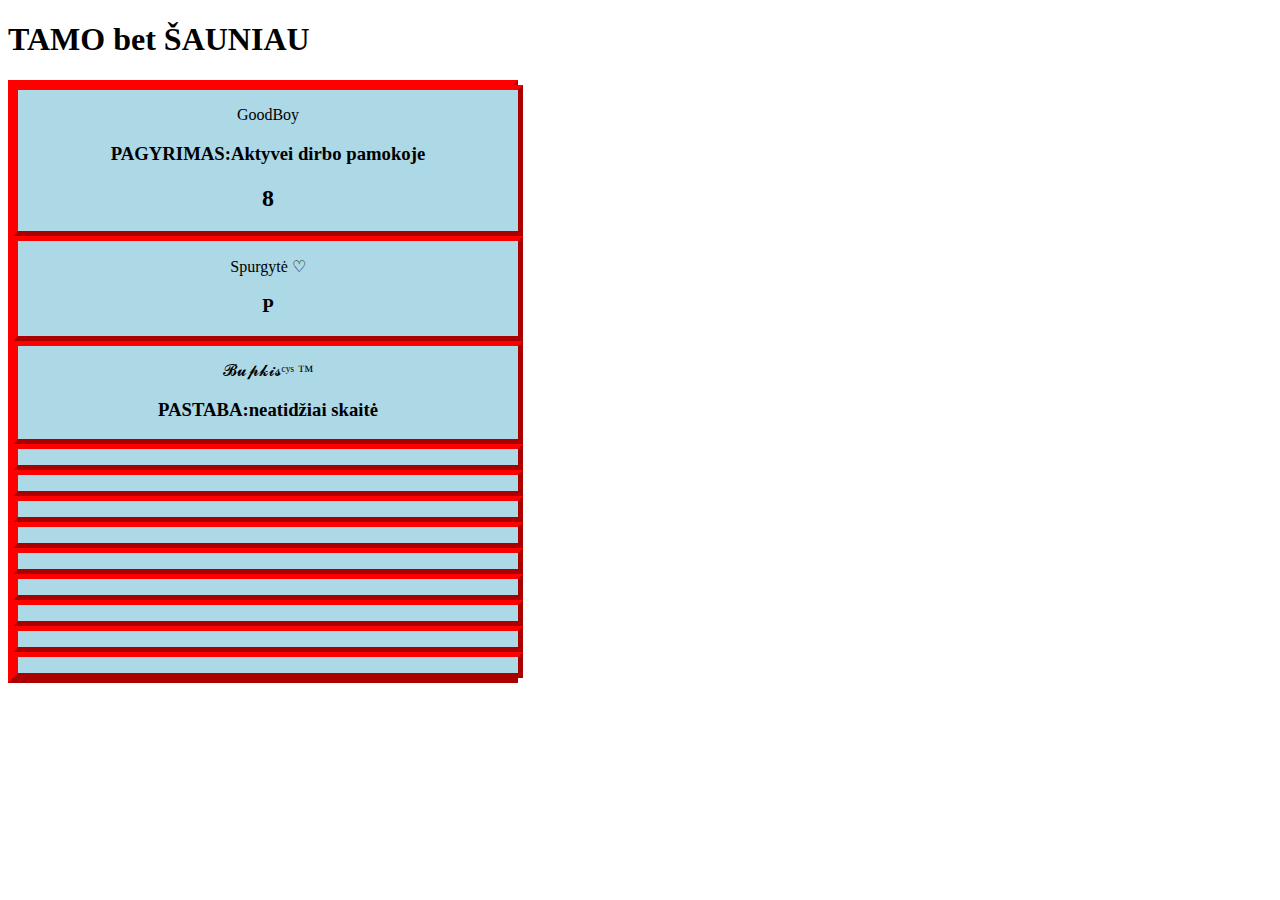
==== index.html @ cf092ea0 "fix" ====
<!-- <!DOCTYPE html>
<html lang="en">

<head>
    <meta charset="UTF-8">
    <meta http-equiv="X-UA-Compatible" content="IE=edge">
    <meta name="viewport" content="width=device-width, initial-scale=1.0">
    <title>Modintas serveris</title>
    <style>
        button {
            --c: #229091;
            /* the color*/
            box-shadow: 0 0 0 .1em inset var(--c);
            --_g: linear-gradient(var(--c) 0 0) no-repeat;
            background: var(--_g) calc(var(--_p, 0%) - 100%) 0%, var(--_g) calc(200% - var(--_p, 0%)) 0%, var(--_g) calc(var(--_p, 0%) - 100%) 100%, var(--_g) calc(200% - var(--_p, 0%)) 100%;
            background-size: 50.5% calc(var(--_p, 0%)/2 + .5%);
            outline-offset: .1em;
            transition: background-size .4s, background-position 0s .4s;
        }
        
        button:hover {
            --_p: 100%;
            transition: background-position .4s, background-size 0s;
        }
        
        button:active {
            box-shadow: 0 0 9e9q inset #0009;
            background-color: var(--c);
            color: #fff;
        }
        
        body {
            place-content: center;
            grid-auto-flow: column;
            gap: 40px;
            background: #F2DCA2;
        }
        
        button {
            font-family: system-ui, sans-serif;
            font-size: 2.5rem;
            cursor: pointer;
            padding: .1em .6em;
            font-weight: bold;
            border: none;
        }
        
        p {
            font-family: system-ui, sans-serif;
            font-size: 1.5rem;
            cursor: pointer;
            padding: .1em .6em;
            font-weight: bold;
            border: none;
        }
        
        .slideshow {
            position: relative;
            width: 80%;
            padding-bottom: 50%;
            overflow: hidden;
        }
        
        .slideshow img {
            position: absolute;
            left: 0;
            width: 70%;
            height: 70%;
            opacity: 0;
            transition: opacity 1s ease-in-out;
        }
        
        .slideshow img.active {
            opacity: 1;
        }
        
        div {
            top: -700px;
            left: 45%;
        }
    </style>
</head>

<body>
    <div>
        <h1>Tai mods skirti prisijungti į

        </h1>
        <h2>game6.falixserver.net:20375</h2>

        <button onclick="document.getElementById('link').click()">Atsisiųsti mods paketa</button>
        <p>jeigu siunčiates mods paketa createXP NEREIKALINGAS </p>
        <button onclick="document.getElementById('cretexp').click()">CreateXp</button>
        <a id="cretexp" href="createXP.jar" download hidden></a>
        <a id="link" href="serveriomods.zip" download hidden></a>
        <p>Serveryje naudojamas forge 19.2</p>
        <a href="https://files.minecraftforge.net/net/minecraftforge/forge/index_1.19.2.html">
            <button>FORGE 19.2 link</button>
        </a>

        <p>priemu tik pažystamus, kolkas</p>

        <a href="https://falixnodes.net/start">
            <button id="dizinasm">Serverio įjungimas</button>
        </a>
        <p>Mods dėl pildymo galima siūlyti</p>
        <a href="https://discord.gg/kmdZSF4jKa">
            <button id="dizinasm">Discord</button>
        </a>
        <div class="slideshow">
            <img src="chery.png" alt="Nuotrauka 1">
            <img src="pušys.png" alt="Nuotrauka 2">
            <img src="džiungles.png" alt="Nuotrauka 3">
            <img src="medžiai.png" alt="Nuotrauka 4">
            <img src="tamsu.png" alt="Nuotrauka 5">
        </div>
    </div>

    <script>
        document.addEventListener("DOMContentLoaded", function(event) {
            var images = document.querySelectorAll(".slideshow img");
            var index = 0;

            setInterval(kartoti(), 500);

            function kartoti() {
                images[index].classList.remove("active");
                index = (index + 1) % images.length;
                images[index].classList.add("active");
            }
            setInterval(function() {
                images[index].classList.remove("active");
                index = (index + 1) % images.length;
                images[index].classList.add("active");
            }, 4000)
        });
        kartoti()
    </script>
</body>

</html> -->
<!DOCTYPE html>
<html lang="en">

<head>
    <meta charset="UTF-8">
    <meta name="viewport" content="width=device-width, initial-scale=1.0">
    <title>TAMO discord</title>
</head>
<style>
    Div {
        width: 500px;
        border: 5px outset red;
        background-color: lightblue;
        text-align: center;
    }
</style>

<body>
    <h1>TAMO bet ŠAUNIAU</h1>
    <div>
        <div>
            <p>GoodBoy</p>
            <h3>PAGYRIMAS:Aktyvei dirbo pamokoje</h3>
            <h2>8</h2>
        </div>
        <div>
            <p>Spurgytė ♡</p>
            <h3> P</h3>
        </div>
        <div>
            <p>𝓑𝓾𝓹𝓴𝓲𝓼ᶜʸˢ ™</p>
            <h3>PASTABA:neatidžiai skaitė</h3>
        </div>
        <div>
            <p></p>
        </div>
        <div>
            <p></p>
        </div>
        <div>
            <p></p>
        </div>
        <div>
            <p></p>
        </div>
        <div>
            <p></p>
        </div>
        <div>
            <p></p>
        </div>
        <div>
            <p></p>
        </div>
        <div>
            <p></p>
        </div>
        <div>
            <p></p>
        </div>
    </div>
</body>

</html>
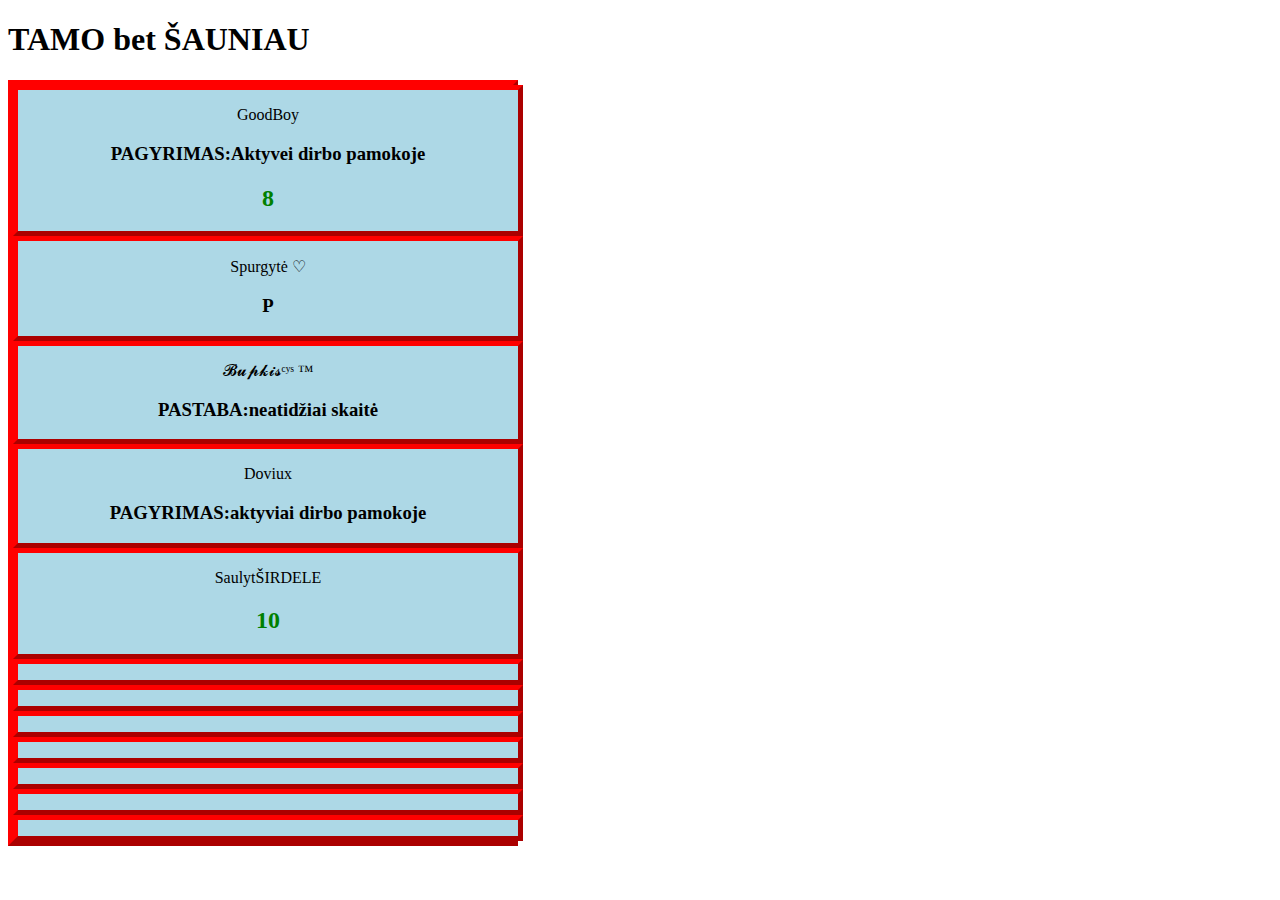
==== commit f1cd325f: "edit" ====
--- a/index.html
+++ b/index.html
@@ -154,6 +154,10 @@
         background-color: lightblue;
         text-align: center;
     }
+    
+    h2 {
+        color: green
+    }
 </style>
 
 <body>
@@ -173,10 +177,12 @@
             <h3>PASTABA:neatidžiai skaitė</h3>
         </div>
         <div>
-            <p></p>
-        </div>
-        <div>
-            <p></p>
+            <p>Doviux</p>
+            <h3>PAGYRIMAS:aktyviai dirbo pamokoje</h3>
+        </div>
+        <div>
+            <p>SaulytŠIRDELE</p>
+            <h2>10</h2>
         </div>
         <div>
             <p></p>
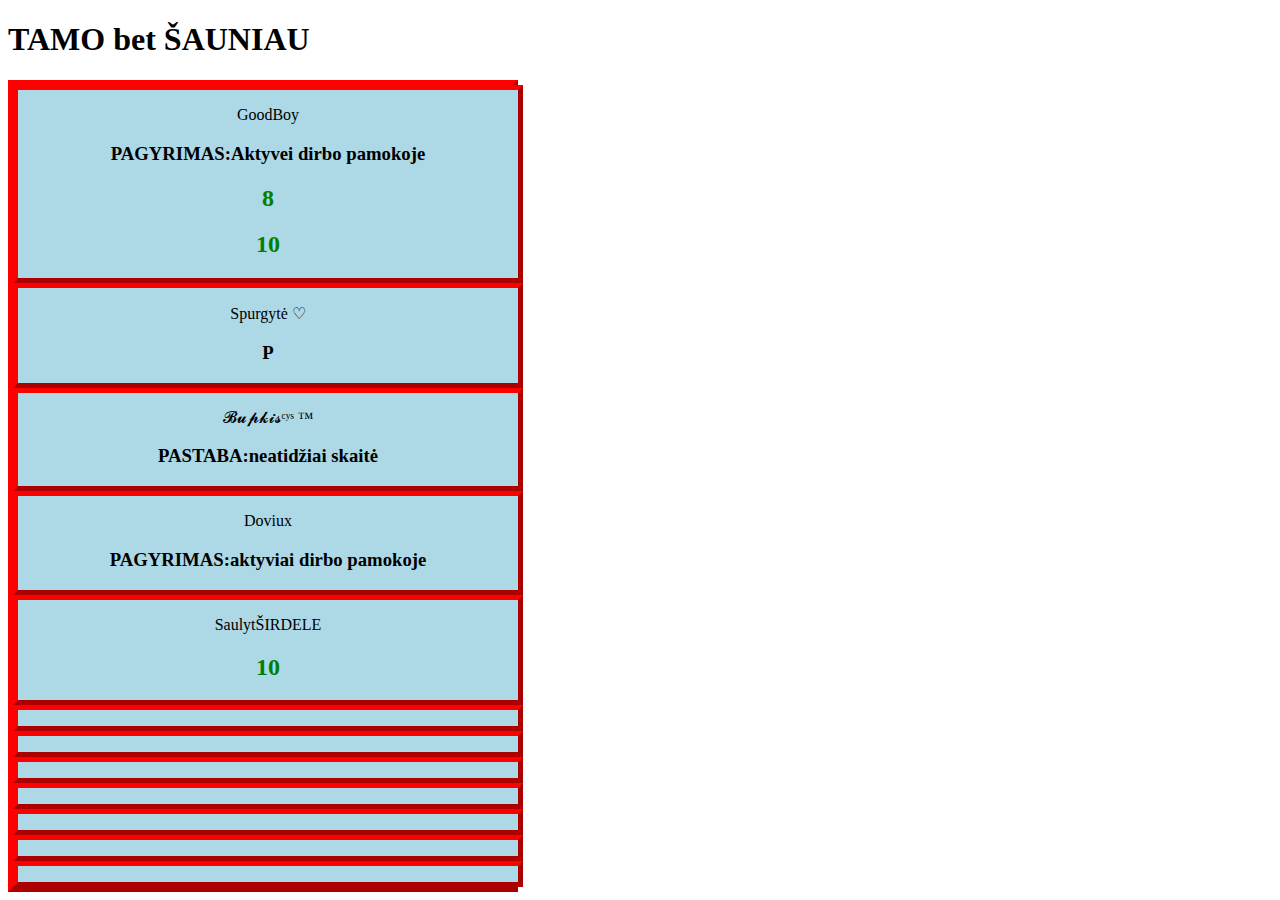
==== commit 2032557b: "k" ====
--- a/index.html
+++ b/index.html
@@ -167,6 +167,7 @@
             <p>GoodBoy</p>
             <h3>PAGYRIMAS:Aktyvei dirbo pamokoje</h3>
             <h2>8</h2>
+            <h2>10</h2>
         </div>
         <div>
             <p>Spurgytė ♡</p>
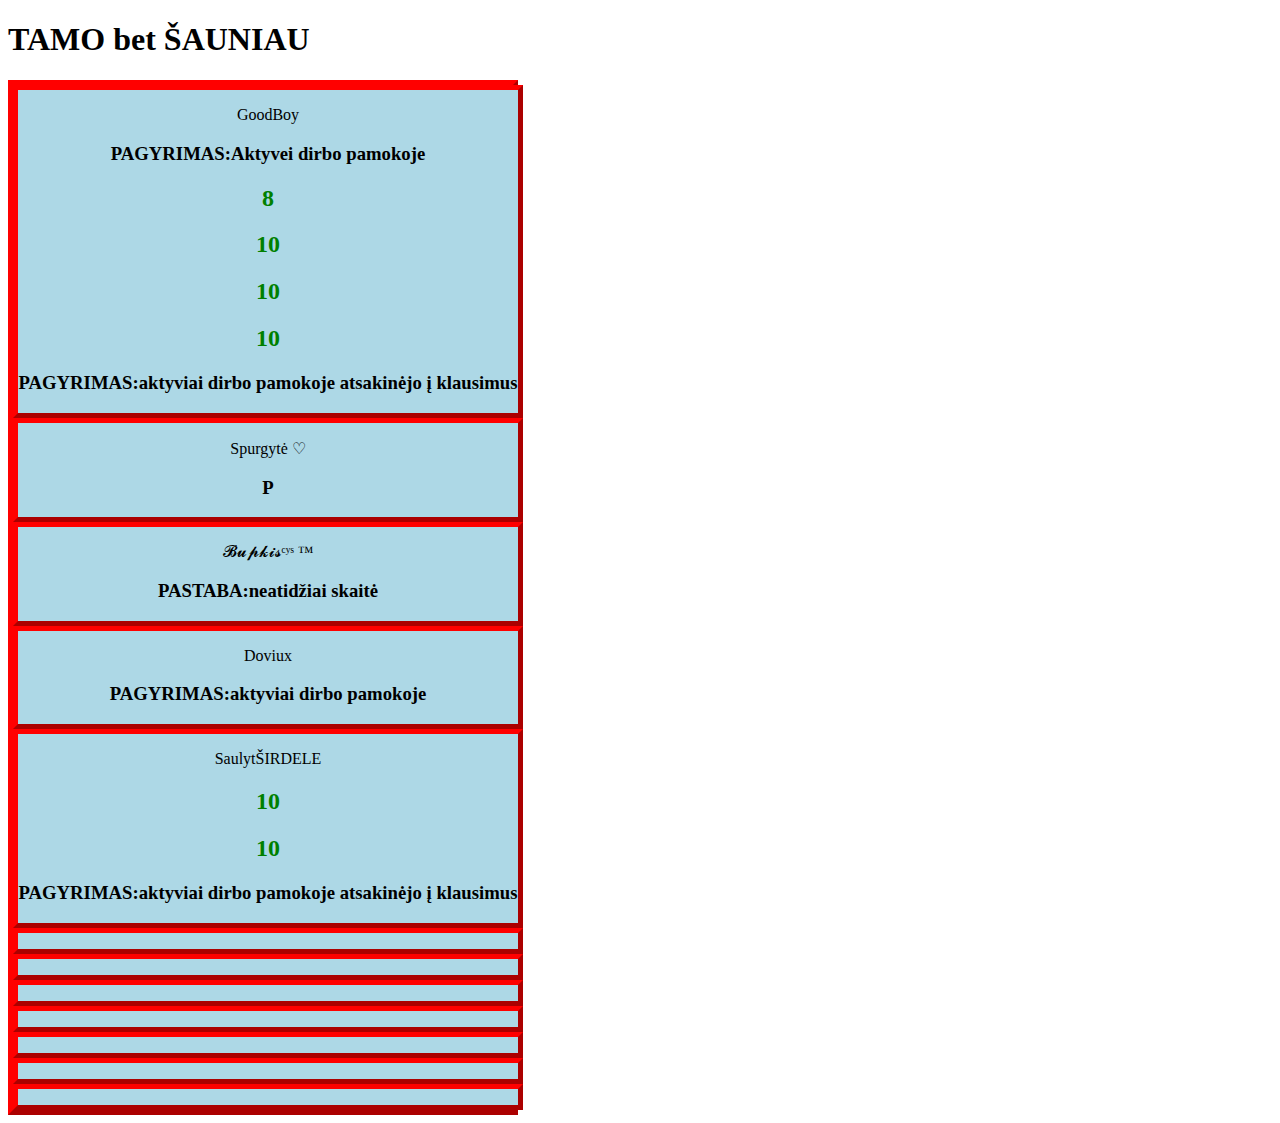
==== commit 2a6e4edc: "dar 1" ====
--- a/index.html
+++ b/index.html
@@ -168,6 +168,9 @@
             <h3>PAGYRIMAS:Aktyvei dirbo pamokoje</h3>
             <h2>8</h2>
             <h2>10</h2>
+            <h2>10</h2>
+            <h2>10</h2>
+            <h3>PAGYRIMAS:aktyviai dirbo pamokoje atsakinėjo į klausimus</h3>
         </div>
         <div>
             <p>Spurgytė ♡</p>
@@ -184,6 +187,8 @@
         <div>
             <p>SaulytŠIRDELE</p>
             <h2>10</h2>
+            <h2>10</h2>
+            <h3>PAGYRIMAS:aktyviai dirbo pamokoje atsakinėjo į klausimus</h3>
         </div>
         <div>
             <p></p>
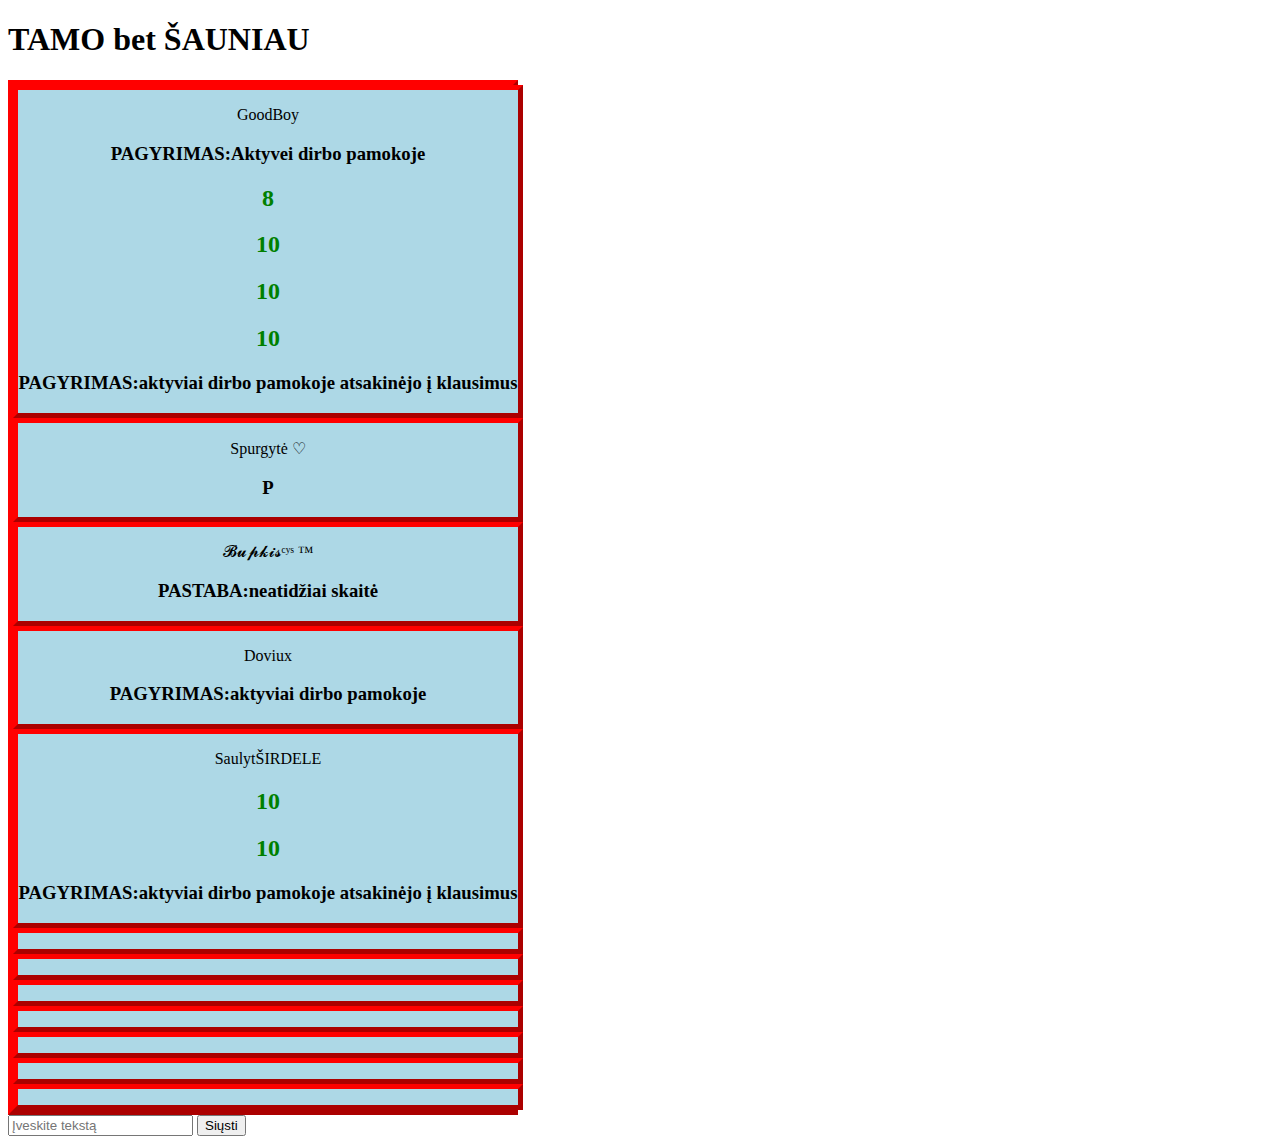
==== commit 0521a5d3: "taip." ====
--- a/index.html
+++ b/index.html
@@ -214,4 +214,42 @@
     </div>
 </body>
 
+</html>
+<!DOCTYPE html>
+<html>
+
+<head>
+    <title>WebSocket pavyzdys</title>
+</head>
+
+<body>
+    <input type="text" id="inputField" placeholder="Įveskite tekstą">
+    <button onclick="siustiPranesima()">Siųsti</button>
+
+    <script>
+        const socket = new WebSocket('https://nikasurg.github.io/Mods');
+
+        socket.onopen = () => {
+            console.log('Prisijungta prie serverio.');
+        };
+
+        socket.onmessage = (event) => {
+            const receivedMessage = event.data;
+            console.log('Gautas pranešimas iš serverio:', receivedMessage);
+            // Čia galite įgyvendinti logiką, kad atnaujintumėte tekstą svetainės puslapyje
+        };
+
+        socket.onclose = () => {
+            console.log('Atsijungta nuo serverio.');
+        };
+
+        function siustiPranesima() {
+            const inputField = document.getElementById('inputField');
+            const message = inputField.value;
+
+            socket.send(message);
+        }
+    </script>
+</body>
+
 </html>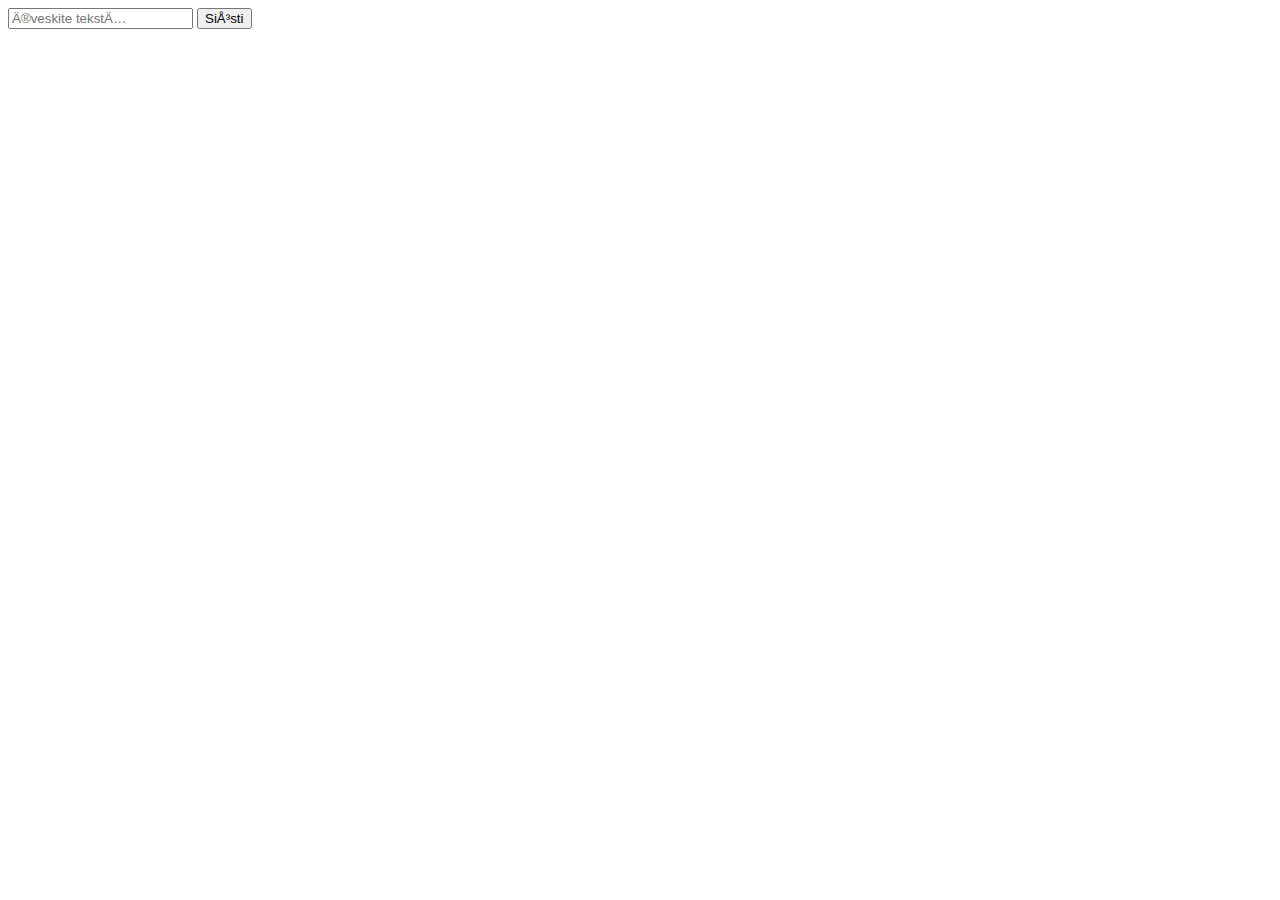
==== commit 2ea52631: "yes." ====
--- a/index.html
+++ b/index.html
@@ -140,82 +140,6 @@
 
 </html> -->
 <!DOCTYPE html>
-<html lang="en">
-
-<head>
-    <meta charset="UTF-8">
-    <meta name="viewport" content="width=device-width, initial-scale=1.0">
-    <title>TAMO discord</title>
-</head>
-<style>
-    Div {
-        width: 500px;
-        border: 5px outset red;
-        background-color: lightblue;
-        text-align: center;
-    }
-    
-    h2 {
-        color: green
-    }
-</style>
-
-<body>
-    <h1>TAMO bet ŠAUNIAU</h1>
-    <div>
-        <div>
-            <p>GoodBoy</p>
-            <h3>PAGYRIMAS:Aktyvei dirbo pamokoje</h3>
-            <h2>8</h2>
-            <h2>10</h2>
-            <h2>10</h2>
-            <h2>10</h2>
-            <h3>PAGYRIMAS:aktyviai dirbo pamokoje atsakinėjo į klausimus</h3>
-        </div>
-        <div>
-            <p>Spurgytė ♡</p>
-            <h3> P</h3>
-        </div>
-        <div>
-            <p>𝓑𝓾𝓹𝓴𝓲𝓼ᶜʸˢ ™</p>
-            <h3>PASTABA:neatidžiai skaitė</h3>
-        </div>
-        <div>
-            <p>Doviux</p>
-            <h3>PAGYRIMAS:aktyviai dirbo pamokoje</h3>
-        </div>
-        <div>
-            <p>SaulytŠIRDELE</p>
-            <h2>10</h2>
-            <h2>10</h2>
-            <h3>PAGYRIMAS:aktyviai dirbo pamokoje atsakinėjo į klausimus</h3>
-        </div>
-        <div>
-            <p></p>
-        </div>
-        <div>
-            <p></p>
-        </div>
-        <div>
-            <p></p>
-        </div>
-        <div>
-            <p></p>
-        </div>
-        <div>
-            <p></p>
-        </div>
-        <div>
-            <p></p>
-        </div>
-        <div>
-            <p></p>
-        </div>
-    </div>
-</body>
-
-</html>
-<!DOCTYPE html>
 <html>
 
 <head>
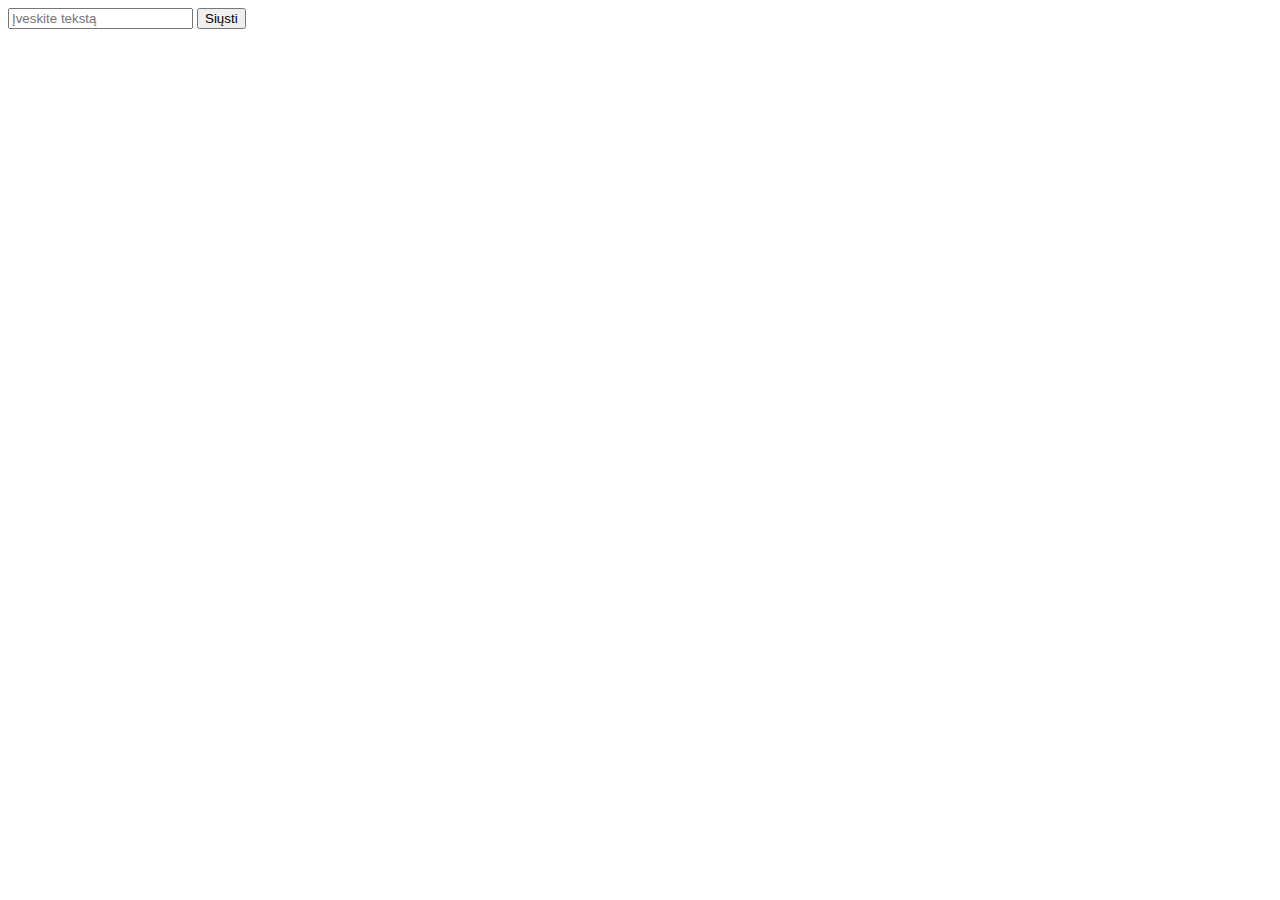
==== commit a8060910: "fix" ====
--- a/index.html
+++ b/index.html
@@ -1,144 +1,3 @@
-<!-- <!DOCTYPE html>
-<html lang="en">
-
-<head>
-    <meta charset="UTF-8">
-    <meta http-equiv="X-UA-Compatible" content="IE=edge">
-    <meta name="viewport" content="width=device-width, initial-scale=1.0">
-    <title>Modintas serveris</title>
-    <style>
-        button {
-            --c: #229091;
-            /* the color*/
-            box-shadow: 0 0 0 .1em inset var(--c);
-            --_g: linear-gradient(var(--c) 0 0) no-repeat;
-            background: var(--_g) calc(var(--_p, 0%) - 100%) 0%, var(--_g) calc(200% - var(--_p, 0%)) 0%, var(--_g) calc(var(--_p, 0%) - 100%) 100%, var(--_g) calc(200% - var(--_p, 0%)) 100%;
-            background-size: 50.5% calc(var(--_p, 0%)/2 + .5%);
-            outline-offset: .1em;
-            transition: background-size .4s, background-position 0s .4s;
-        }
-        
-        button:hover {
-            --_p: 100%;
-            transition: background-position .4s, background-size 0s;
-        }
-        
-        button:active {
-            box-shadow: 0 0 9e9q inset #0009;
-            background-color: var(--c);
-            color: #fff;
-        }
-        
-        body {
-            place-content: center;
-            grid-auto-flow: column;
-            gap: 40px;
-            background: #F2DCA2;
-        }
-        
-        button {
-            font-family: system-ui, sans-serif;
-            font-size: 2.5rem;
-            cursor: pointer;
-            padding: .1em .6em;
-            font-weight: bold;
-            border: none;
-        }
-        
-        p {
-            font-family: system-ui, sans-serif;
-            font-size: 1.5rem;
-            cursor: pointer;
-            padding: .1em .6em;
-            font-weight: bold;
-            border: none;
-        }
-        
-        .slideshow {
-            position: relative;
-            width: 80%;
-            padding-bottom: 50%;
-            overflow: hidden;
-        }
-        
-        .slideshow img {
-            position: absolute;
-            left: 0;
-            width: 70%;
-            height: 70%;
-            opacity: 0;
-            transition: opacity 1s ease-in-out;
-        }
-        
-        .slideshow img.active {
-            opacity: 1;
-        }
-        
-        div {
-            top: -700px;
-            left: 45%;
-        }
-    </style>
-</head>
-
-<body>
-    <div>
-        <h1>Tai mods skirti prisijungti į
-
-        </h1>
-        <h2>game6.falixserver.net:20375</h2>
-
-        <button onclick="document.getElementById('link').click()">Atsisiųsti mods paketa</button>
-        <p>jeigu siunčiates mods paketa createXP NEREIKALINGAS </p>
-        <button onclick="document.getElementById('cretexp').click()">CreateXp</button>
-        <a id="cretexp" href="createXP.jar" download hidden></a>
-        <a id="link" href="serveriomods.zip" download hidden></a>
-        <p>Serveryje naudojamas forge 19.2</p>
-        <a href="https://files.minecraftforge.net/net/minecraftforge/forge/index_1.19.2.html">
-            <button>FORGE 19.2 link</button>
-        </a>
-
-        <p>priemu tik pažystamus, kolkas</p>
-
-        <a href="https://falixnodes.net/start">
-            <button id="dizinasm">Serverio įjungimas</button>
-        </a>
-        <p>Mods dėl pildymo galima siūlyti</p>
-        <a href="https://discord.gg/kmdZSF4jKa">
-            <button id="dizinasm">Discord</button>
-        </a>
-        <div class="slideshow">
-            <img src="chery.png" alt="Nuotrauka 1">
-            <img src="pušys.png" alt="Nuotrauka 2">
-            <img src="džiungles.png" alt="Nuotrauka 3">
-            <img src="medžiai.png" alt="Nuotrauka 4">
-            <img src="tamsu.png" alt="Nuotrauka 5">
-        </div>
-    </div>
-
-    <script>
-        document.addEventListener("DOMContentLoaded", function(event) {
-            var images = document.querySelectorAll(".slideshow img");
-            var index = 0;
-
-            setInterval(kartoti(), 500);
-
-            function kartoti() {
-                images[index].classList.remove("active");
-                index = (index + 1) % images.length;
-                images[index].classList.add("active");
-            }
-            setInterval(function() {
-                images[index].classList.remove("active");
-                index = (index + 1) % images.length;
-                images[index].classList.add("active");
-            }, 4000)
-        });
-        kartoti()
-    </script>
-</body>
-
-</html> -->
 <!DOCTYPE html>
 <html>
 
@@ -151,7 +10,7 @@
     <button onclick="siustiPranesima()">Siųsti</button>
 
     <script>
-        const socket = new WebSocket('https://nikasurg.github.io/Mods');
+        const socket = new WebSocket('wss://mods-xi.vercel.app');
 
         socket.onopen = () => {
             console.log('Prisijungta prie serverio.');
